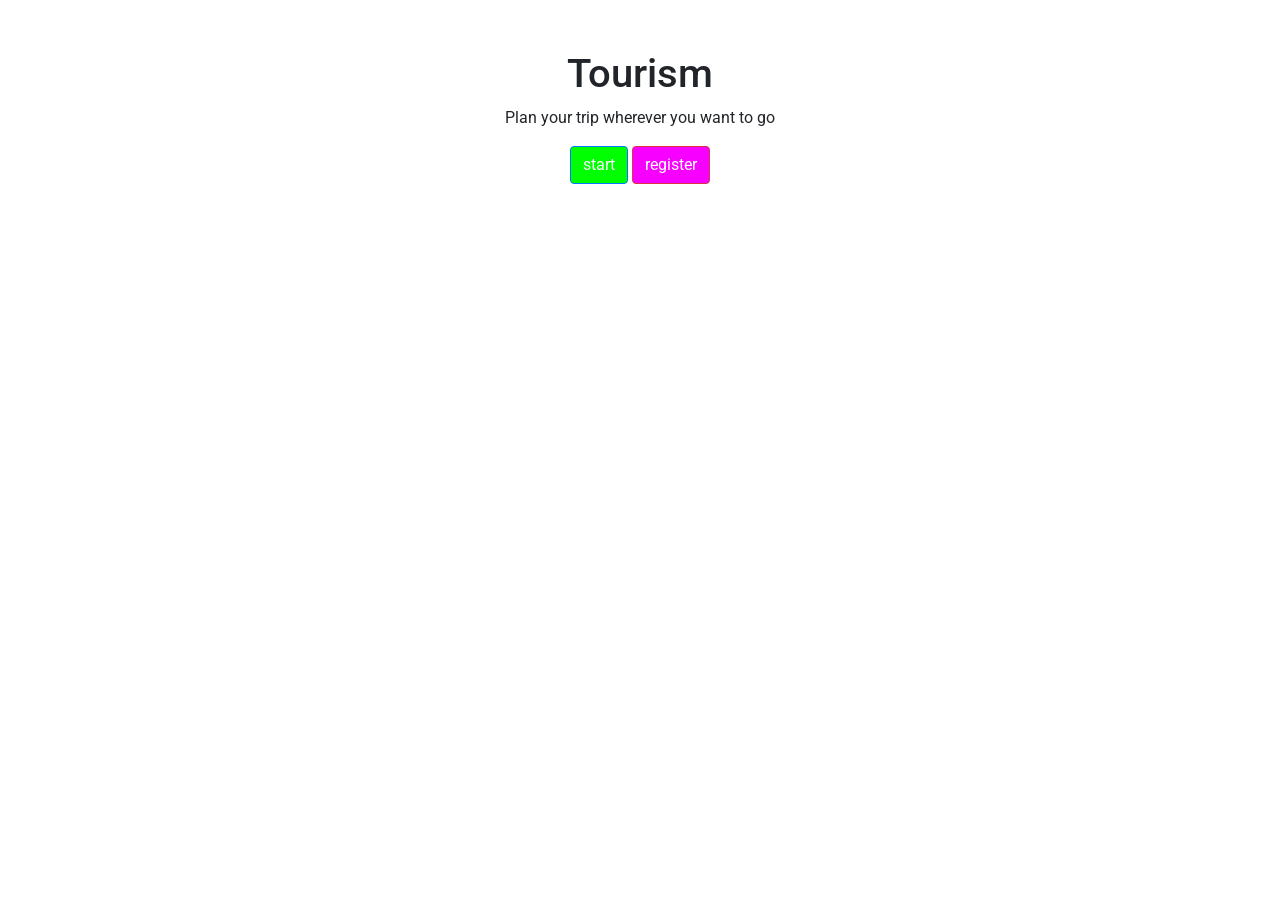
==== index.html @ fe935c3d "Rename tourism.html to index.html" ====
<!DOCTYPE html>
<html>
  <head>
    <link rel="stylesheet" href="https://stackpath.bootstrapcdn.com/bootstrap/4.5.2/css/bootstrap.min.css" integrity="sha384-JcKb8q3iqJ61gNV9KGb8thSsNjpSL0n8PARn9HuZOnIxN0hoP+VmmDGMN5t9UJ0Z" crossorigin="anonymous"/>
<script src="https://code.jquery.com/jquery-3.5.1.slim.min.js" integrity="sha384-DfXdz2htPH0lsSSs5nCTpuj/zy4C+OGpamoFVy38MVBnE+IbbVYUew+OrCXaRkfj" crossorigin="anonymous"></script>
<script src="https://cdn.jsdelivr.net/npm/popper.js@1.16.1/dist/umd/popper.min.js" integrity="sha384-9/reFTGAW83EW2RDu2S0VKaIzap3H66lZH81PoYlFhbGU+6BZp6G7niu735Sk7lN" crossorigin="anonymous"></script>
<script src="https://stackpath.bootstrapcdn.com/bootstrap/4.5.2/js/bootstrap.min.js" integrity="sha384-B4gt1jrGC7Jh4AgTPSdUtOBvfO8shuf57BaghqFfPlYxofvL8/KUEfYiJOMMV+rV" crossorigin="anonymous"></script>
    <link rel="stylesheet" href="tourism.css">
  </head>
  <body>
    <div class="bg-container">
    <div class="tourism-card">
      <h1 class="main-heading">Tourism</h1>
      <p class="paragraph">Plan your trip wherever you want to go</p>
      <button class="btn btn-primary">start</button>
      <button class="btn btn-danger">register</button>
    </div>
    </div>
  </body>
</html>
---- tourism.css ----
@import url("https://fonts.googleapis.com/css2?family=Bree+Serif&family=Caveat:wght@400;700&family=Lobster&family=Monoton&family=Open+Sans:ital,wght@0,400;0,700;1,400;1,700&family=Playfair+Display+SC:ital,wght@0,400;0,700;1,700&family=Playfair+Display:ital,wght@0,400;0,700;1,700&family=Roboto:ital,wght@0,400;0,700;1,400;1,700&family=Source+Sans+Pro:ital,wght@0,400;0,700;1,700&family=Work+Sans:ital,wght@0,400;0,700;1,700&display=swap");

.bg-container {
    background-image: url("https://www.baps.org/Data/Sites/1/Media/GalleryImages/29709/WebImages/2024_04_07_001_Sarangpur.jpg");
    height: 100vh;
    background-size: cover;
}
.tourism-card {
    text-align: center;
    background-color: rgba(255, 255, 255, 0.8);
    border-top-left-radius: 80px;
    border-top-right-radius: 80px;
    padding: 50px;


}

.button {
    height: 50px;
    width: 90px;
    background-color: #ff0000;
    color: #fff;
    border-radius: 10px;
    border-width: 10px;

}

.btn-primary{
    background-color: #00ff00;
}

.btn-danger{
    background-color: #f700ff;
}
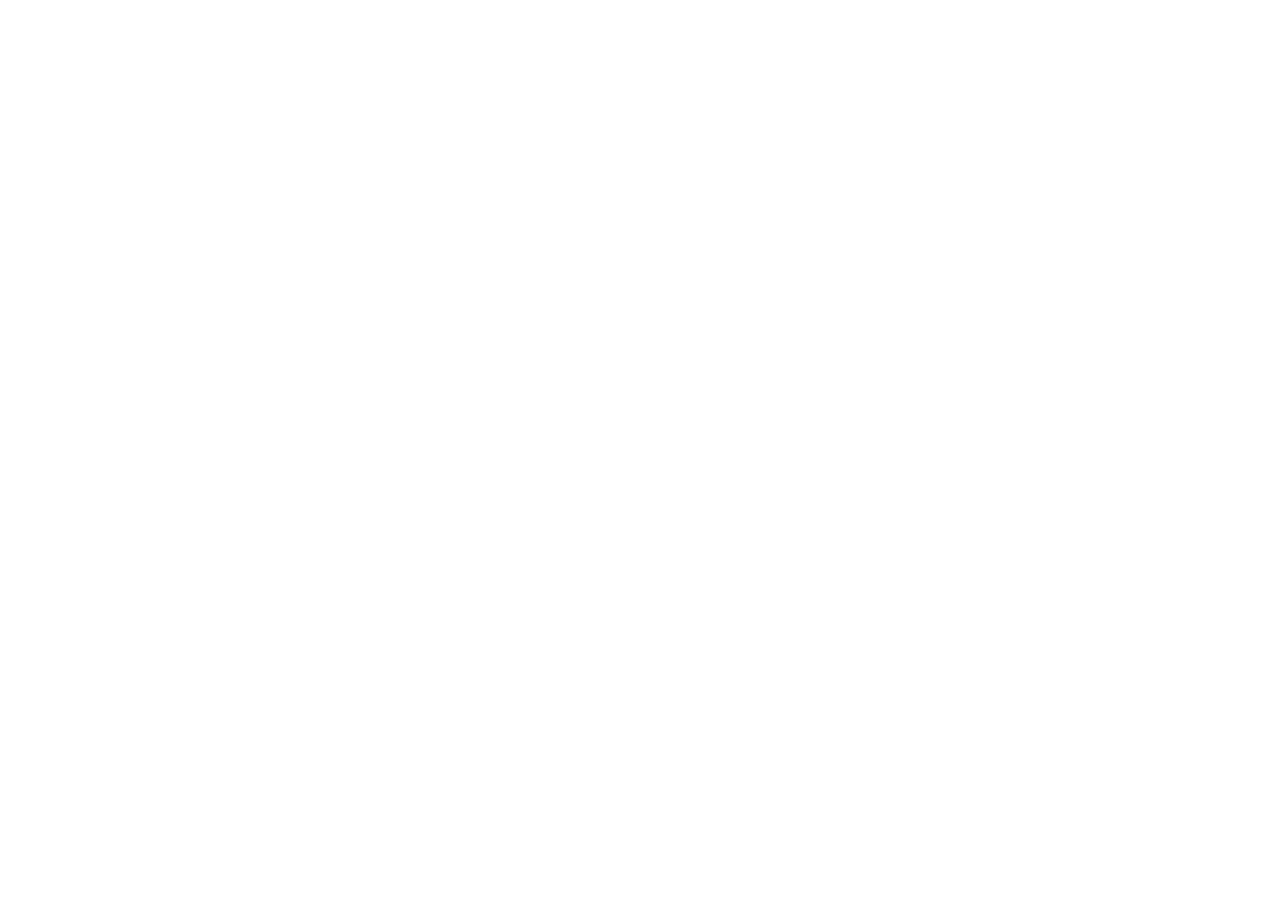
==== commit 14a1ddc1: "second commit" ====
--- a/index.html
+++ b/index.html
@@ -8,13 +8,9 @@
     <link rel="stylesheet" href="tourism.css">
   </head>
   <body>
-    <div class="bg-container">
-    <div class="tourism-card">
-      <h1 class="main-heading">Tourism</h1>
-      <p class="paragraph">Plan your trip wherever you want to go</p>
-      <button class="btn btn-primary">start</button>
-      <button class="btn btn-danger">register</button>
-    </div>
+     <!--main page--> 
+    <div class="favourite-places-bg-container">
+      <h1 class="favourite-place-heading">Favourite Places</h1>
     </div>
   </body>
 </html>
--- a/tourism.css
+++ b/tourism.css
@@ -1,34 +1,15 @@
 @import url("https://fonts.googleapis.com/css2?family=Bree+Serif&family=Caveat:wght@400;700&family=Lobster&family=Monoton&family=Open+Sans:ital,wght@0,400;0,700;1,400;1,700&family=Playfair+Display+SC:ital,wght@0,400;0,700;1,700&family=Playfair+Display:ital,wght@0,400;0,700;1,700&family=Roboto:ital,wght@0,400;0,700;1,400;1,700&family=Source+Sans+Pro:ital,wght@0,400;0,700;1,700&family=Work+Sans:ital,wght@0,400;0,700;1,700&display=swap");
 
-.bg-container {
-    background-image: url("https://www.baps.org/Data/Sites/1/Media/GalleryImages/29709/WebImages/2024_04_07_001_Sarangpur.jpg");
+.favourite-places-bg-container {
+    background-image: url("https://usa.akshardham.org/_next/image?url=https:%2F%2Fmedia.baps.dev%2Fwp-content%2Fuploads%2F2023%2F09%2F09181239%2F04.-BAPS-Swaminarayan-Akshardham.jpeg&w=1200&q=75");
     height: 100vh;
     background-size: cover;
 }
-.tourism-card {
-    text-align: center;
-    background-color: rgba(255, 255, 255, 0.8);
-    border-top-left-radius: 80px;
-    border-top-right-radius: 80px;
-    padding: 50px;
 
-
-}
-
-.button {
-    height: 50px;
-    width: 90px;
-    background-color: #ff0000;
-    color: #fff;
-    border-radius: 10px;
-    border-width: 10px;
-
-}
-
-.btn-primary{
-    background-color: #00ff00;
-}
-
-.btn-danger{
-    background-color: #f700ff;
-}
+.favourite-place-heading {
+    color: white;
+    font-size: 28px;
+    font-family:'roboto';
+    font-weight: bold;
+    padding: 24px;
+}
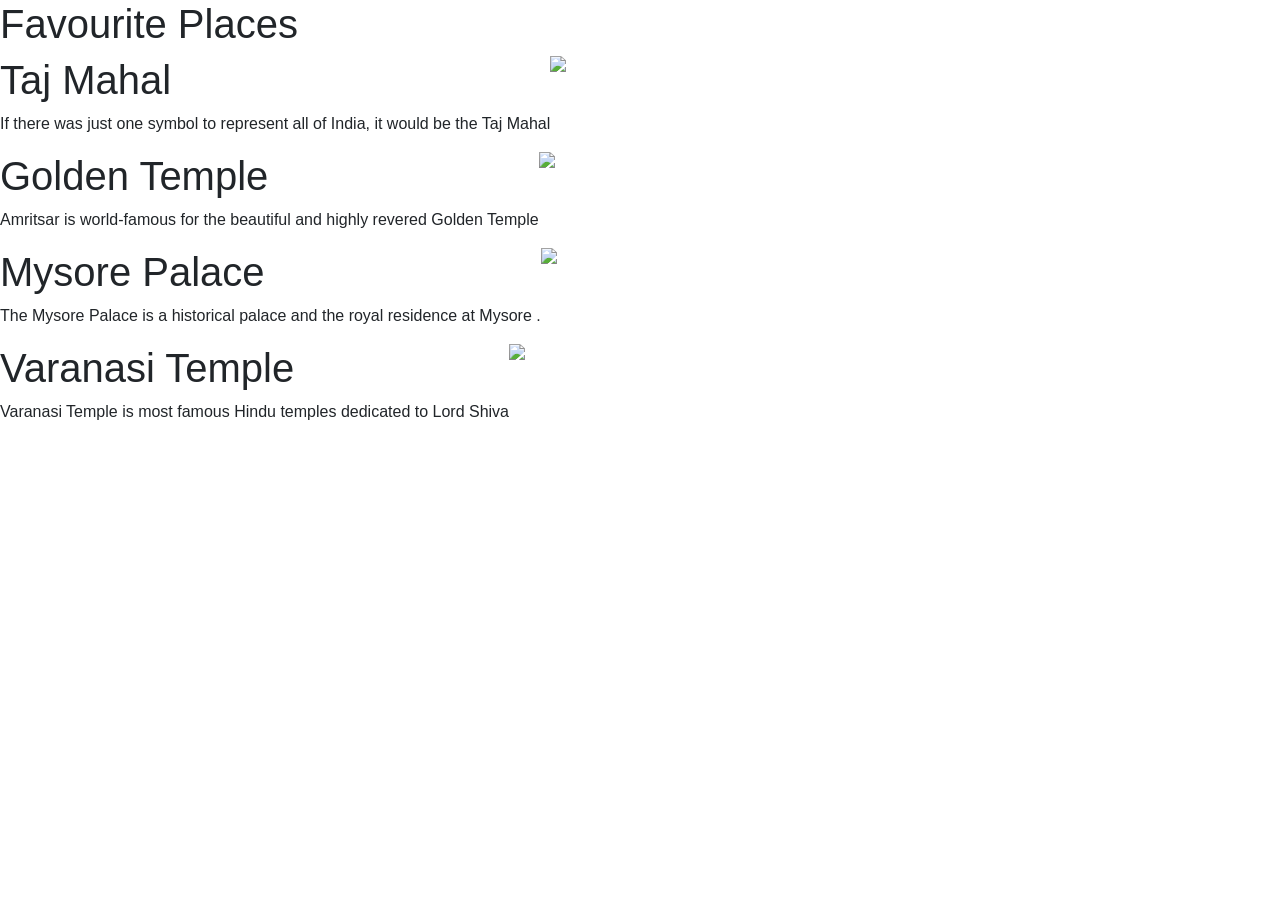
==== commit 08161d9f: "mayur commit" ====
--- a/index.html
+++ b/index.html
@@ -1,16 +1,70 @@
 <!DOCTYPE html>
 <html>
   <head>
-    <link rel="stylesheet" href="https://stackpath.bootstrapcdn.com/bootstrap/4.5.2/css/bootstrap.min.css" integrity="sha384-JcKb8q3iqJ61gNV9KGb8thSsNjpSL0n8PARn9HuZOnIxN0hoP+VmmDGMN5t9UJ0Z" crossorigin="anonymous"/>
-<script src="https://code.jquery.com/jquery-3.5.1.slim.min.js" integrity="sha384-DfXdz2htPH0lsSSs5nCTpuj/zy4C+OGpamoFVy38MVBnE+IbbVYUew+OrCXaRkfj" crossorigin="anonymous"></script>
-<script src="https://cdn.jsdelivr.net/npm/popper.js@1.16.1/dist/umd/popper.min.js" integrity="sha384-9/reFTGAW83EW2RDu2S0VKaIzap3H66lZH81PoYlFhbGU+6BZp6G7niu735Sk7lN" crossorigin="anonymous"></script>
-<script src="https://stackpath.bootstrapcdn.com/bootstrap/4.5.2/js/bootstrap.min.js" integrity="sha384-B4gt1jrGC7Jh4AgTPSdUtOBvfO8shuf57BaghqFfPlYxofvL8/KUEfYiJOMMV+rV" crossorigin="anonymous"></script>
-    <link rel="stylesheet" href="tourism.css">
+     <link rel="stylesheet" href="style.css">
+    <link rel="stylesheet" href="https://stackpath.bootstrapcdn.com/bootstrap/4.5.2/css/bootstrap.min.css" integrity="sha384-JcKb8q3iqJ61gNV9KGb8thSsNjpSL0n8PARn9HuZOnIxN0hoP+VmmDGMN5t9UJ0Z" crossorigin="anonymous">
+    <script src="https://code.jquery.com/jquery-3.5.1.slim.min.js" integrity="sha384-DfXdz2htPH0lsSSs5nCTpuj/zy4C+OGpamoFVy38MVBnE+IbbVYUew+OrCXaRkfj" crossorigin="anonymous"></script>
+    <script src="https://cdn.jsdelivr.net/npm/popper.js@1.16.1/dist/umd/popper.min.js" integrity="sha384-9/reFTGAW83EW2RDu2S0VKaIzap3H66lZH81PoYlFhbGU+6BZp6G7niu735Sk7lN" crossorigin="anonymous"></script>
+    <script src="https://stackpath.bootstrapcdn.com/bootstrap/4.5.2/js/bootstrap.min.js" integrity="sha384-B4gt1jrGC7Jh4AgTPSdUtOBvfO8shuf57BaghqFfPlYxofvL8/KUEfYiJOMMV+rV" crossorigin="anonymous"></script>
   </head>
   <body>
-     <!--main page--> 
     <div class="favourite-places-bg-container">
-      <h1 class="favourite-place-heading">Favourite Places</h1>
+      <h1 class="favourite-places-heading">Favourite Places</h1>
+
+      <div class="favourite-place-card-container d-flex flex-row">
+        <div>
+          <h1 class="favourite-place-card-heading">Taj Mahal</h1>
+          <p class="favourite-place-card-description">
+            If there was just one symbol to represent all of India, it would be
+            the Taj Mahal
+          </p>
+        </div>
+        <img
+          src="https://d1tgh8fmlzexmh.cloudfront.net/ccbp-static-website/tajmahal-img.png"
+          class="favourite-place-card-image"
+        />
+      </div>
+
+      <div class="favourite-place-card-container d-flex flex-row">
+        <div>
+          <h1 class="favourite-place-card-heading">Golden Temple</h1>
+          <p class="favourite-place-card-description">
+            Amritsar is world-famous for the beautiful and highly revered Golden
+            Temple
+          </p>
+        </div>
+        <img
+          src="https://d1tgh8fmlzexmh.cloudfront.net/ccbp-static-website/golden-temple-img.png"
+          class="favourite-place-card-image"
+        />
+      </div>
+
+      <div class="favourite-place-card-container d-flex flex-row">
+        <div>
+          <h1 class="favourite-place-card-heading">Mysore Palace</h1>
+          <p class="favourite-place-card-description">
+            The Mysore Palace is a historical palace and the royal residence at
+            Mysore .
+          </p>
+        </div>
+        <img
+          src="https://d1tgh8fmlzexmh.cloudfront.net/ccbp-static-website/mysore-palace-img.png"
+          class="favourite-place-card-image"
+        />
+      </div>
+
+      <div class="favourite-place-card-container d-flex flex-row">
+        <div>
+          <h1 class="favourite-place-card-heading">Varanasi Temple</h1>
+          <p class="favourite-place-card-description">
+            Varanasi Temple is most famous Hindu temples dedicated to Lord Shiva
+          </p>
+        </div>
+        <img
+          src="https://d1tgh8fmlzexmh.cloudfront.net/ccbp-static-website/varanasi-temple-img.png"
+          class="favourite-place-card-image"
+        />
+      </div>
     </div>
   </body>
-</html>+</html>
